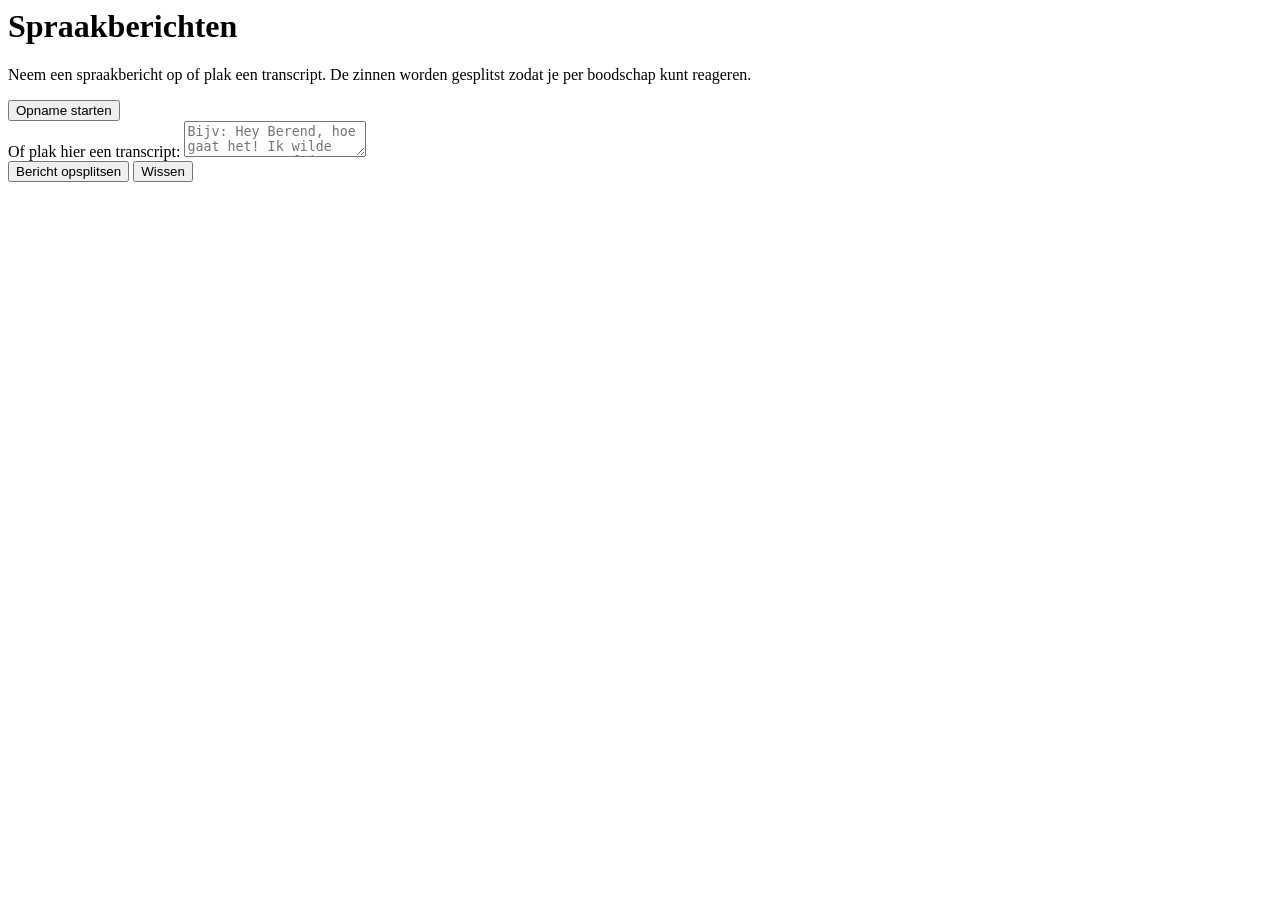
==== index.html @ 8ed338fd "base html" ====
<body>
  <h1>Spraakberichten</h1>
  <p class="sub">Neem een spraakbericht op of plak een transcript. De zinnen worden gesplitst zodat je per boodschap kunt reageren.</p>

  <div class="card">
    <div class="rec-row">
      <button id="recBtn" aria-label="Start opname" aria-pressed="false">
        <span class="dot" aria-hidden="true"></span>
        <span id="recLabel">Opname starten</span>
      </button>
      <span id="timer" aria-live="polite"></span>
      <span id="recStatus" class="sr-only" aria-live="assertive"></span>
    </div>

    <label class="field-label" for="transcript">Of plak hier een transcript:</label>
    <textarea id="transcript" placeholder="Bijv: Hey Berend, hoe gaat het! Ik wilde even vragen of je volgende week dinsdag tijd hebt. Oh en vergeet niet de factuur te sturen. Het project ziet er trouwens geweldig uit!"></textarea>

    <div class="btn-row">
      <button id="splitBtn">Bericht opsplitsen</button>
      <button id="wisBtn" class="wis-btn">Wissen</button>
    </div>
    <p id="err" class="error" role="alert" aria-live="assertive"></p>
  </div>

  <div id="results" aria-live="polite"></div>
</body>
</html>
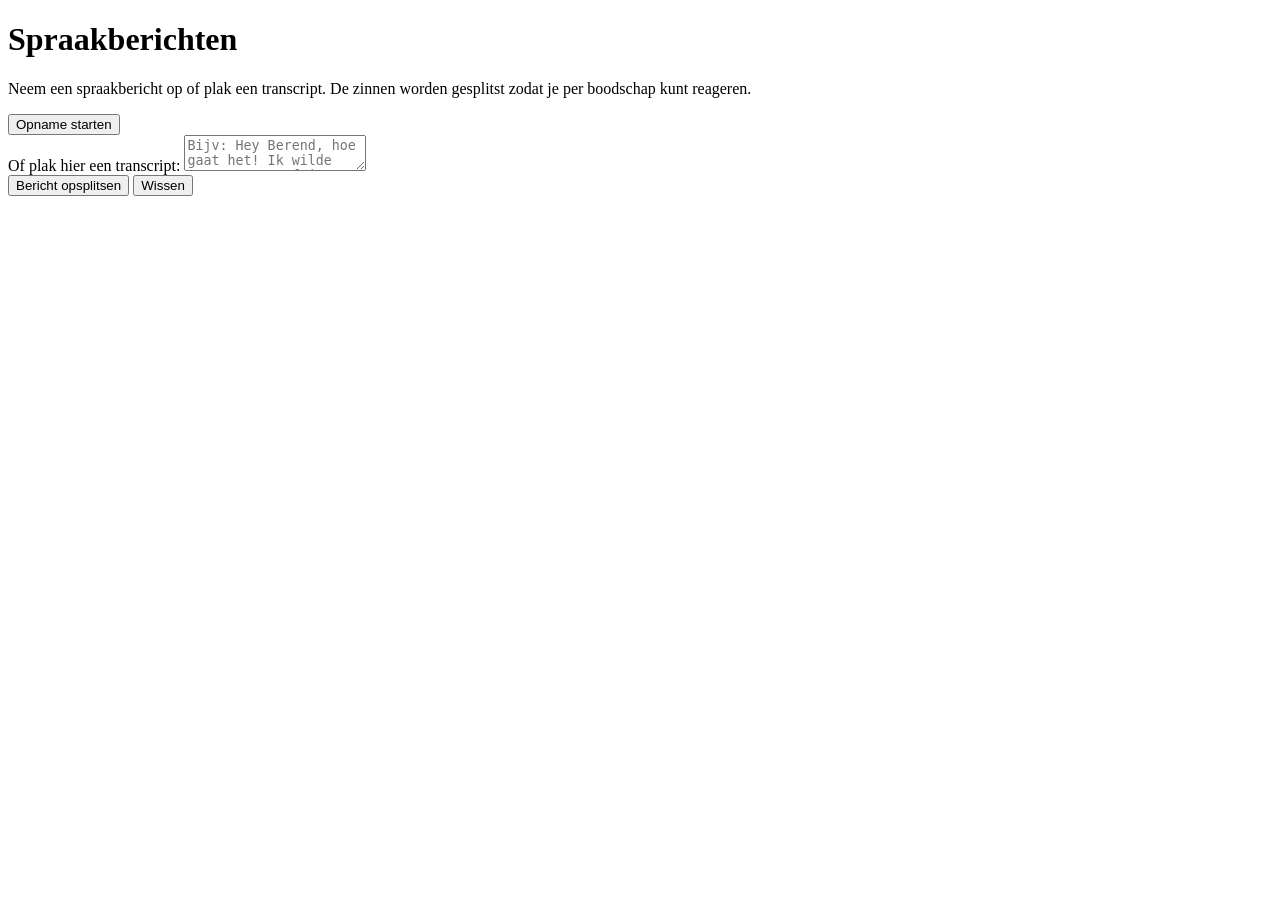
==== commit b055f744: "added header" ====
--- a/index.html
+++ b/index.html
@@ -1,27 +1,36 @@
+<!DOCTYPE html>
+<html lang="nl">
+
+<head>
+    <meta charset="UTF-8" />
+    <meta name="viewport" content="width=device-width, initial-scale=1.0" />
+    <title>Spraakberichten</title>
+</head>
 <body>
-  <h1>Spraakberichten</h1>
-  <p class="sub">Neem een spraakbericht op of plak een transcript. De zinnen worden gesplitst zodat je per boodschap kunt reageren.</p>
+    <h1>Spraakberichten</h1>
+    <p class="sub">Neem een spraakbericht op of plak een transcript. De zinnen worden gesplitst zodat je per boodschap kunt
+        reageren.</p>
 
-  <div class="card">
-    <div class="rec-row">
-      <button id="recBtn" aria-label="Start opname" aria-pressed="false">
-        <span class="dot" aria-hidden="true"></span>
-        <span id="recLabel">Opname starten</span>
-      </button>
-      <span id="timer" aria-live="polite"></span>
-      <span id="recStatus" class="sr-only" aria-live="assertive"></span>
+    <div class="card">
+        <div class="rec-row">
+            <button id="recBtn" aria-label="Start opname" aria-pressed="false">
+                <span class="dot" aria-hidden="true"></span>
+                <span id="recLabel">Opname starten</span>
+            </button>
+            <span id="timer" aria-live="polite"></span>
+            <span id="recStatus" class="sr-only" aria-live="assertive"></span>
+        </div>
+
+        <label class="field-label" for="transcript">Of plak hier een transcript:</label>
+        <textarea id="transcript" placeholder="Bijv: Hey Berend, hoe gaat het! Ik wilde even vragen of je volgende week dinsdag tijd hebt. Oh en vergeet niet de factuur te sturen. Het project ziet er trouwens geweldig uit!"></textarea>
+
+        <div class="btn-row">
+            <button id="splitBtn">Bericht opsplitsen</button>
+            <button id="wisBtn" class="wis-btn">Wissen</button>
+        </div>
+        <p id="err" class="error" role="alert" aria-live="assertive"></p>
     </div>
 
-    <label class="field-label" for="transcript">Of plak hier een transcript:</label>
-    <textarea id="transcript" placeholder="Bijv: Hey Berend, hoe gaat het! Ik wilde even vragen of je volgende week dinsdag tijd hebt. Oh en vergeet niet de factuur te sturen. Het project ziet er trouwens geweldig uit!"></textarea>
-
-    <div class="btn-row">
-      <button id="splitBtn">Bericht opsplitsen</button>
-      <button id="wisBtn" class="wis-btn">Wissen</button>
-    </div>
-    <p id="err" class="error" role="alert" aria-live="assertive"></p>
-  </div>
-
-  <div id="results" aria-live="polite"></div>
+    <div id="results" aria-live="polite"></div>
 </body>
 </html>
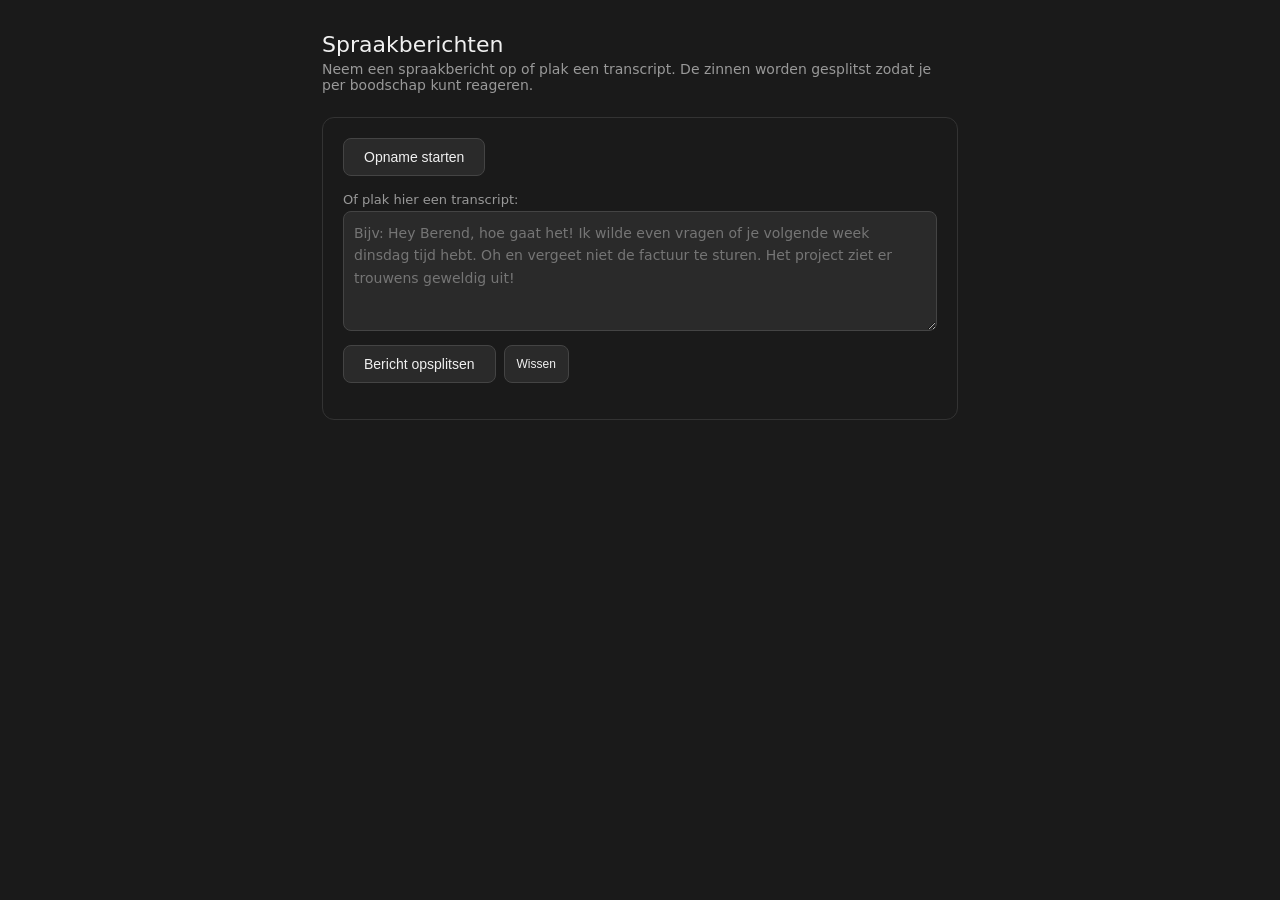
==== commit 7956741b: "added base stylung" ====
--- a/index.html
+++ b/index.html
@@ -5,6 +5,7 @@
     <meta charset="UTF-8" />
     <meta name="viewport" content="width=device-width, initial-scale=1.0" />
     <title>Spraakberichten</title>
+    <link rel="stylesheet" href="styles.css" />
 </head>
 <body>
     <h1>Spraakberichten</h1>
--- a/styles.css
+++ b/styles.css
@@ -0,0 +1,147 @@
+* {
+    box-sizing: border-box;
+    margin: 0;
+    padding: 0;
+}
+
+body {
+    font-family: system-ui, sans-serif;
+    background: #1a1a1a;
+    color: #f0f0f0;
+    padding: 2rem;
+    max-width: 700px;
+    margin: 0 auto;
+}
+
+h1 {
+    font-size: 22px;
+    font-weight: 500;
+    margin-bottom: 4px;
+}
+
+p.sub {
+    font-size: 14px;
+    color: #999;
+    margin-bottom: 1.5rem;
+}
+
+.card {
+    border: 1px solid #333;
+    border-radius: 12px;
+    padding: 1.25rem;
+    margin-bottom: 1rem;
+}
+
+.rec-row {
+    display: flex;
+    align-items: center;
+    gap: 12px;
+    flex-wrap: wrap;
+    margin-bottom: 1rem;
+}
+
+button {
+    padding: 10px 20px;
+    font-size: 14px;
+    font-weight: 500;
+    border-radius: 8px;
+    border: 1px solid #444;
+    background: #2a2a2a;
+    color: #f0f0f0;
+    cursor: pointer;
+    display: inline-flex;
+    align-items: center;
+    gap: 8px;
+}
+
+button:hover {
+    background: #333;
+}
+
+button:disabled {
+    opacity: 0.4;
+    cursor: not-allowed;
+}
+
+#recBtn.recording {
+    border-color: #A32D2D;
+    color: #f28b8b;
+    background: #501313;
+}
+
+.dot {
+    width: 10px;
+    height: 10px;
+    border-radius: 50%;
+    background: #f28b8b;
+    display: none;
+    flex-shrink: 0;
+}
+
+.recording .dot {
+    display: block;
+    animation: pulse 1s infinite;
+}
+
+@keyframes pulse {
+    0%, 100% { opacity: 1; }
+    50% { opacity: 0.3; }
+}
+
+#timer {
+    font-size: 13px;
+    color: #999;
+    font-family: monospace;
+}
+
+.sr-only {
+    position: absolute;
+    width: 1px;
+    height: 1px;
+    overflow: hidden;
+    clip: rect(0, 0, 0, 0);
+}
+
+.field-label {
+    display: block;
+    font-size: 13px;
+    color: #999;
+    margin-bottom: 4px;
+}
+
+textarea {
+    width: 100%;
+    min-height: 120px;
+    resize: vertical;
+    font-size: 14px;
+    padding: 10px;
+    border: 1px solid #444;
+    border-radius: 8px;
+    background: #2a2a2a;
+    color: #f0f0f0;
+    font-family: inherit;
+    line-height: 1.6;
+}
+
+textarea:focus {
+    outline: none;
+    border-color: #85B7EB;
+}
+
+.btn-row {
+    display: flex;
+    gap: 8px;
+    flex-wrap: wrap;
+    margin-top: 10px;
+}
+
+.wis-btn {
+    font-size: 12px;
+    padding: 6px 12px;
+}
+
+.error {
+    font-size: 14px;
+    color: #f28b8b;
+    padding: 0.5rem 0;
+}
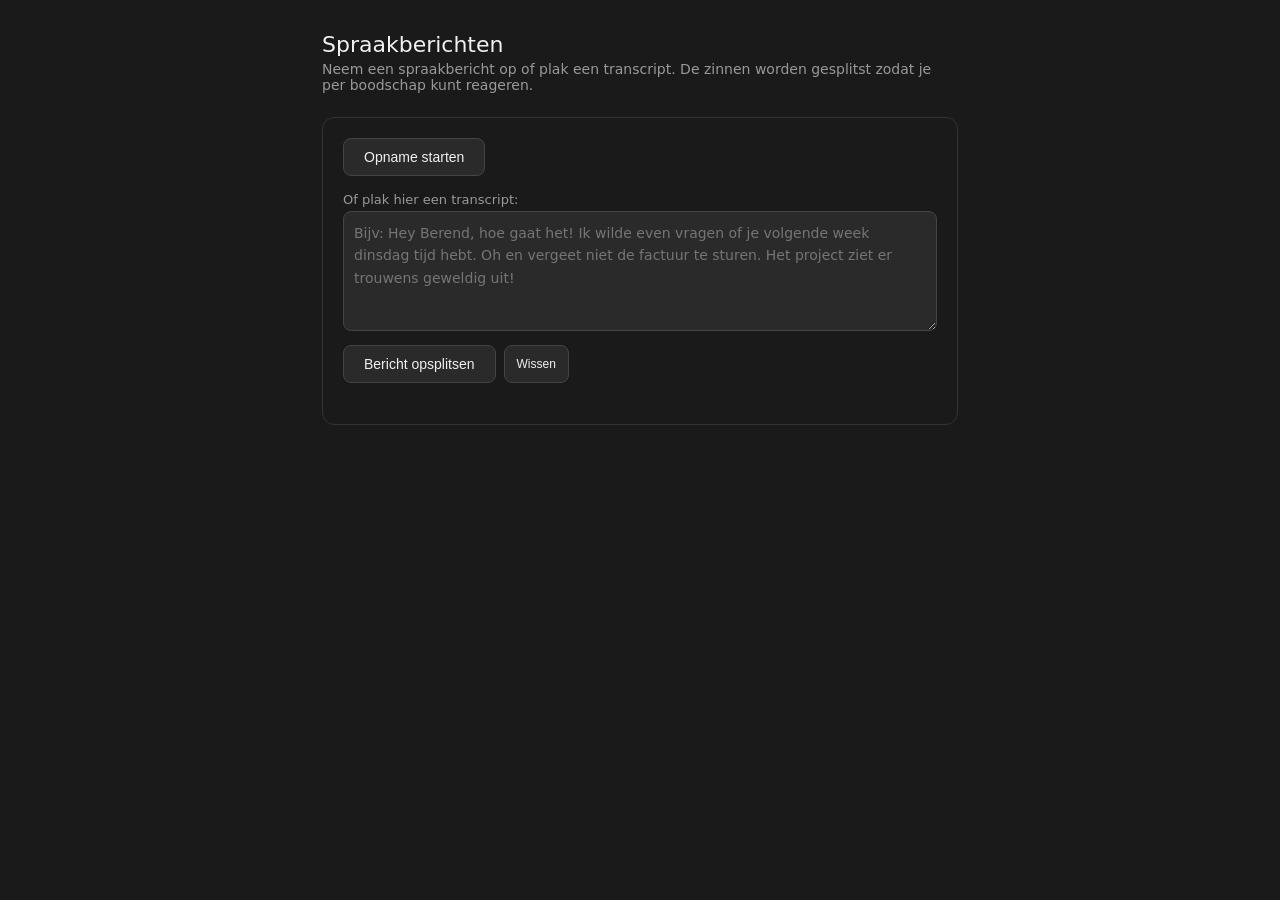
==== commit cbc4a15b: "fixed small screenreeder things" ====
--- a/index.html
+++ b/index.html
@@ -1,6 +1,5 @@
 <!DOCTYPE html>
 <html lang="nl">
-
 <head>
     <meta charset="UTF-8" />
     <meta name="viewport" content="width=device-width, initial-scale=1.0" />
@@ -9,29 +8,33 @@
 </head>
 <body>
     <h1>Spraakberichten</h1>
-    <p class="sub">Neem een spraakbericht op of plak een transcript. De zinnen worden gesplitst zodat je per boodschap kunt
-        reageren.</p>
+    <p class="sub">Neem een spraakbericht op of plak een transcript. De zinnen worden gesplitst zodat je per boodschap kunt reageren.</p>
+
+    <!-- Live region for announcing actions to screen readers -->
+    <div id="announcer" class="sr-only" aria-live="assertive" aria-atomic="true"></div>
 
     <div class="card">
-        <div class="rec-row">
-            <button id="recBtn" aria-label="Start opname" aria-pressed="false">
+        <div class="record-row">
+            <button id="recordButton" aria-label="Start opname" aria-pressed="false">
                 <span class="dot" aria-hidden="true"></span>
-                <span id="recLabel">Opname starten</span>
+                <span id="recordLabel">Opname starten</span>
             </button>
-            <span id="timer" aria-live="polite"></span>
-            <span id="recStatus" class="sr-only" aria-live="assertive"></span>
+            <span id="timer" aria-hidden="true"></span>
+            <span id="recordStatus" class="sr-only" aria-live="assertive" aria-atomic="true"></span>
         </div>
 
         <label class="field-label" for="transcript">Of plak hier een transcript:</label>
         <textarea id="transcript" placeholder="Bijv: Hey Berend, hoe gaat het! Ik wilde even vragen of je volgende week dinsdag tijd hebt. Oh en vergeet niet de factuur te sturen. Het project ziet er trouwens geweldig uit!"></textarea>
 
-        <div class="btn-row">
-            <button id="splitBtn">Bericht opsplitsen</button>
-            <button id="wisBtn" class="wis-btn">Wissen</button>
+        <div class="button-row">
+            <button id="splitButton">Bericht opsplitsen</button>
+            <button id="clearButton" class="clear-button">Wissen</button>
         </div>
         <p id="err" class="error" role="alert" aria-live="assertive"></p>
     </div>
 
-    <div id="results" aria-live="polite"></div>
+    <div id="results"></div>
+
+    <script src="main.js"></script>
 </body>
 </html>
--- a/styles.css
+++ b/styles.css
@@ -32,7 +32,7 @@
     margin-bottom: 1rem;
 }
 
-.rec-row {
+.record-row {
     display: flex;
     align-items: center;
     gap: 12px;
@@ -58,12 +58,17 @@
     background: #333;
 }
 
+button:focus-visible {
+    outline: 2px solid #85B7EB;
+    outline-offset: 3px;
+}
+
 button:disabled {
     opacity: 0.4;
     cursor: not-allowed;
 }
 
-#recBtn.recording {
+#recordButton.recording {
     border-color: #A32D2D;
     color: #f28b8b;
     background: #501313;
@@ -85,7 +90,7 @@
 
 @keyframes pulse {
     0%, 100% { opacity: 1; }
-    50% { opacity: 0.3; }
+    50%       { opacity: 0.3; }
 }
 
 #timer {
@@ -94,12 +99,14 @@
     font-family: monospace;
 }
 
+/* Visually hidden but accessible to screen readers */
 .sr-only {
     position: absolute;
     width: 1px;
     height: 1px;
     overflow: hidden;
     clip: rect(0, 0, 0, 0);
+    white-space: nowrap;
 }
 
 .field-label {
@@ -124,18 +131,19 @@
 }
 
 textarea:focus {
-    outline: none;
+    outline: 2px solid #85B7EB;
+    outline-offset: 1px;
     border-color: #85B7EB;
 }
 
-.btn-row {
+.button-row {
     display: flex;
     gap: 8px;
     flex-wrap: wrap;
     margin-top: 10px;
 }
 
-.wis-btn {
+.clear-button {
     font-size: 12px;
     padding: 6px 12px;
 }
@@ -144,4 +152,178 @@
     font-size: 14px;
     color: #f28b8b;
     padding: 0.5rem 0;
+    min-height: 1.5em;
+}
+
+/* ------------------------------------------------------------------ */
+/* Results list                                                        */
+/* ------------------------------------------------------------------ */
+
+.messages-label {
+    font-size: 12px;
+    font-weight: 500;
+    color: #999;
+    margin-bottom: 10px;
+    text-transform: uppercase;
+    letter-spacing: 0.04em;
+}
+
+.message {
+    background: #2a2a2a;
+    border-radius: 8px;
+    padding: 12px 14px;
+    margin-bottom: 8px;
+    display: flex;
+    gap: 10px;
+    align-items: flex-start;
+    border: 1px solid transparent;
+    transition: border-color 0.15s, background 0.15s;
+}
+
+.message:focus-within {
+    border-color: #444;
+}
+
+.message.expanded {
+    border-color: #85B7EB;
+    background: #1e2a38;
+}
+
+/* ---- Number badge ---- */
+
+.message-number {
+    font-size: 12px;
+    font-weight: 500;
+    color: #85B7EB;
+    background: #042C53;
+    border-radius: 6px;
+    padding: 2px 8px;
+    min-width: 28px;
+    text-align: center;
+    flex-shrink: 0;
+    margin-top: 3px;
+}
+
+.message-content {
+    display: flex;
+    flex-direction: column;
+    flex: 1;
+    gap: 8px;
+}
+
+/* h3 reset — looks like body text, navigable as heading */
+.message-text {
+    font-size: 14px;
+    font-weight: 400;
+    line-height: 1.6;
+    color: #f0f0f0;
+    margin: 0;
+}
+
+/* ---- Open-to-reply button ---- */
+
+.open-reply-button {
+    align-self: flex-start;
+    font-size: 12px;
+    padding: 5px 12px;
+    color: #85B7EB;
+    border-color: #185FA5;
+    background: transparent;
+}
+
+.open-reply-button:hover {
+    background: #0d3a60;
+}
+
+/* ---- Reply panel ---- */
+
+.message-reply {
+    display: flex;
+    flex-direction: column;
+    gap: 6px;
+}
+
+/* Override display:flex when hidden attribute is present */
+.message-reply[hidden] {
+    display: none;
+}
+
+.message-reply textarea {
+    min-height: 70px;
+    font-size: 13px;
+}
+
+.reply-button-row {
+    display: flex;
+    gap: 8px;
+    flex-wrap: wrap;
+}
+
+.voice-reply-button {
+    font-size: 12px;
+    padding: 6px 12px;
+}
+
+.voice-reply-button.recording {
+    border-color: #A32D2D;
+    color: #f28b8b;
+    background: #501313;
+}
+
+/* ---- Close reply button ---- */
+
+.close-reply-button {
+    align-self: flex-start;
+    font-size: 12px;
+    padding: 5px 12px;
+    color: #999;
+    border-color: #444;
+    background: transparent;
+    margin-top: 2px;
+}
+
+.close-reply-button:hover {
+    background: #333;
+    color: #f0f0f0;
+}
+
+/* ------------------------------------------------------------------ */
+/* Action row ( send)                                           */
+/* ------------------------------------------------------------------ */
+
+.action-row {
+    display: flex;
+    align-items: center;
+    gap: 8px;
+    flex-wrap: wrap;
+    margin-top: 14px;
+    padding-top: 12px;
+    border-top: 1px solid #333;
+}
+
+.send-button {
+    font-size: 13px;
+    padding: 8px 18px;
+    background: #0d3a60;
+    border-color: #185FA5;
+    color: #85B7EB;
+    margin-left: auto;
+}
+
+.send-button:hover {
+    background: #185FA5;
+    color: #f0f0f0;
+}
+
+.shortcut-hint {
+    font-size: 11px;
+    color: #557aaa;
+    background: #042C53;
+    border-radius: 4px;
+    padding: 1px 5px;
+}
+
+.send-feedback {
+    font-size: 13px;
+    color: #5DCAA5;
 }
